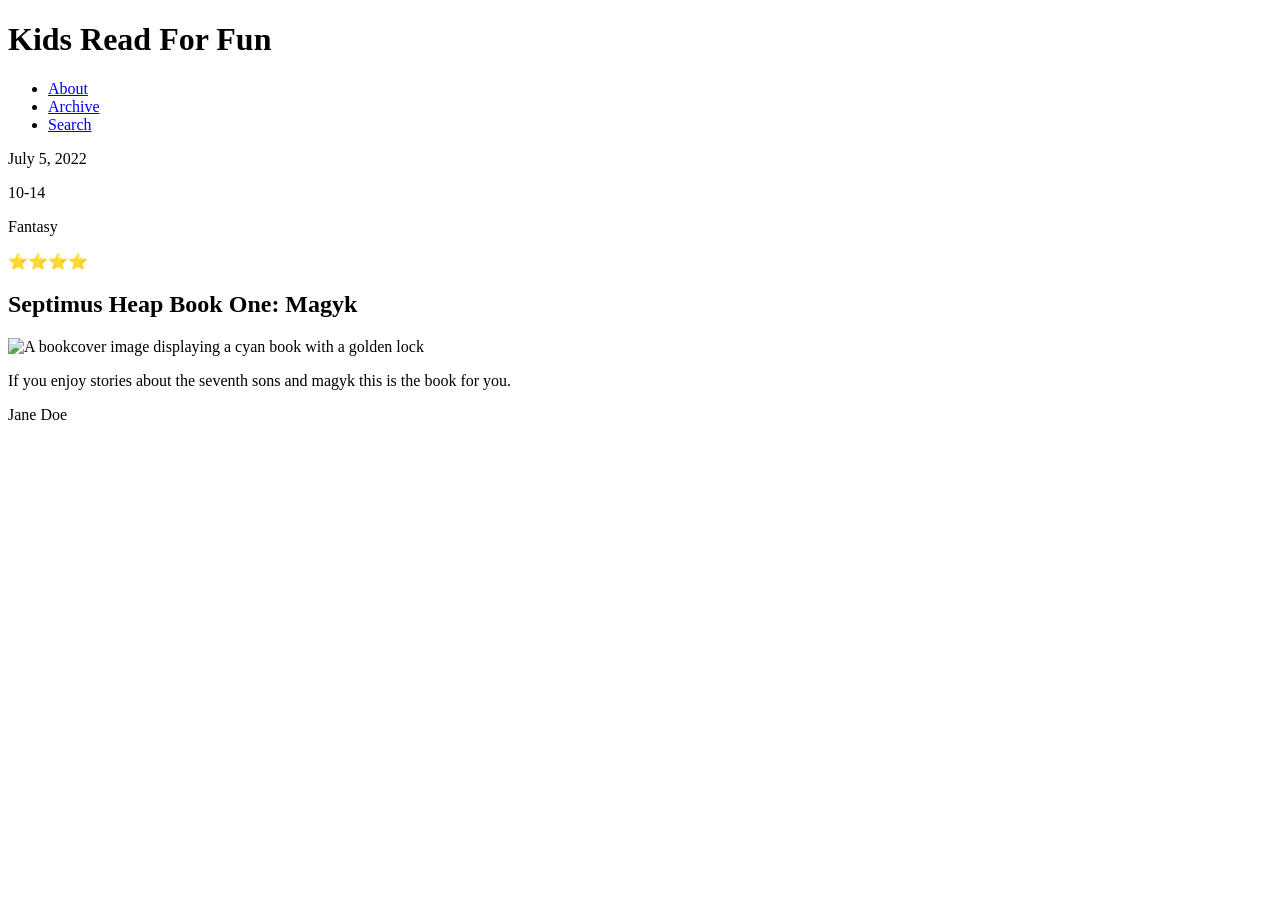
==== blog/index.html @ 445a8f50 "moved blag folder" ====
<!DOCTYPE html>
<html lang="en">

<head>
    <meta charset="UTF-8">
    <meta name="viewport" content="width=device-width, initial-scale=1.0">
    <title>Kids Read For Fun Blog</title>
    <link href="blog.css" type="stylesheet">
    <script src="blog.js" defer></script>
    <meta name="description" content="Prove - Build a Blog">
    <meta name="author" content="Margaret Binns">
</head>

<body>
    <header>
        <h1>Kids Read For Fun</h1>
        <nav aria-label="main menu">
            <ul class="main-nav">
                <li><a href="#">About</a></li>
                <li><a href="#">Archive</a></li>
                <li><a href="#">Search</a></li>
            </ul>
        </nav>
    </header>
    <main id="main-content" role="main">
        <section id="blog-post-list" aria-label="blog posts">
            <article class="blog-post">
                <p aria-label="date posted">July 5, 2022</p>
                <p aria-label="age range">10-14</p>
                <p aria-label="genre">Fantasy</p>
                <p aria-label="rated 4 out of 5 stars" role="img">⭐⭐⭐⭐</p>
                <h2>Septimus Heap Book One: Magyk</h2>
                <img src="https://upload.wikimedia.org/wikipedia/en/5/5f/Magkycover2.jpg" alt="A bookcover image displaying a cyan book with a golden lock">
                <p class="desc">If you enjoy stories about the seventh sons and magyk this is the book for you.</p>
            </article>
        </section>
    </main>
    <footer>
        <p>Jane Doe</p>
    </footer>
</body>

</html>
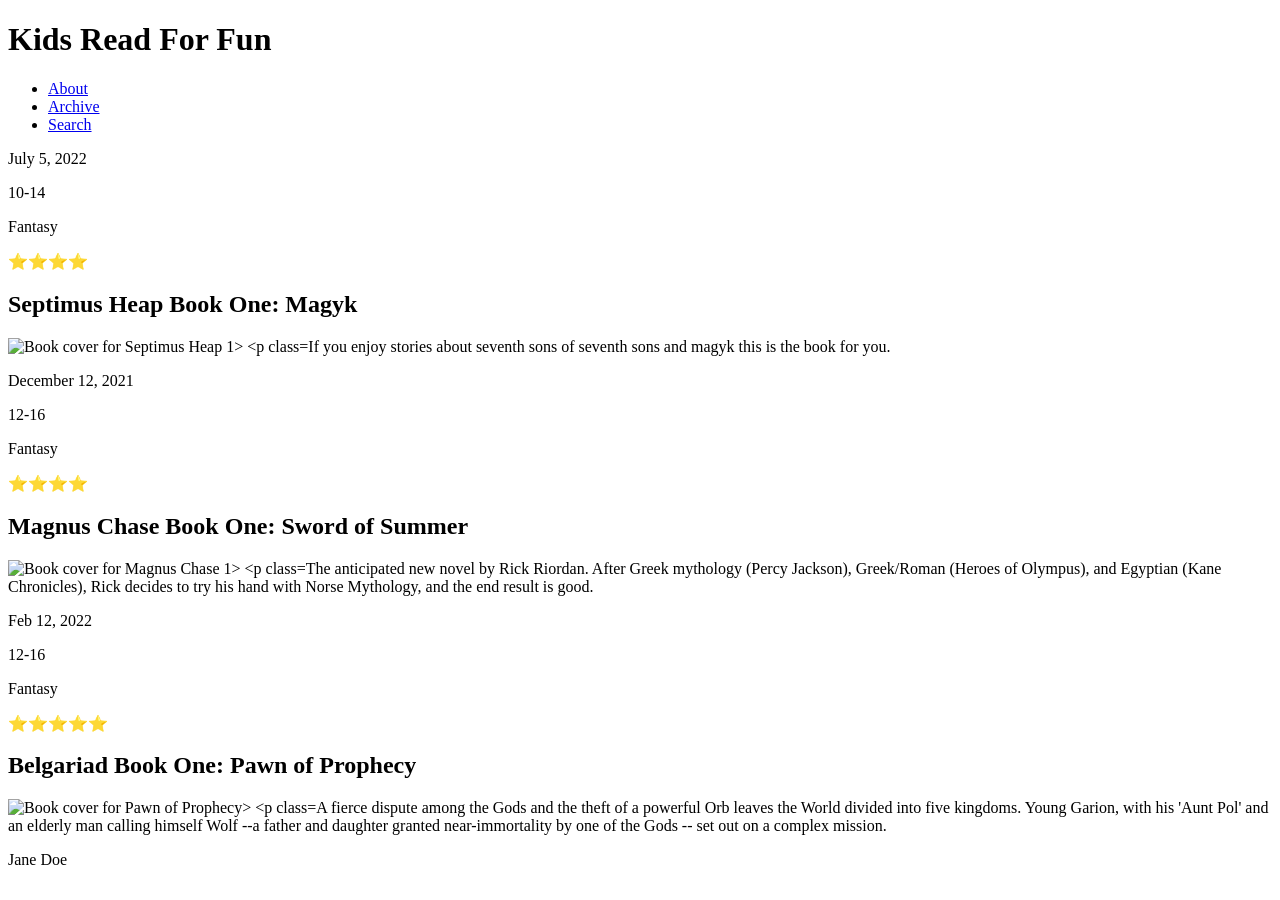
==== commit 7bc537ff: "W06 Prove: Build a Blog part 2" ====
--- a/blog/index.html
+++ b/blog/index.html
@@ -13,7 +13,7 @@
 
 <body>
     <header>
-        <h1>Kids Read For Fun</h1>
+        <h1 class="page-header">Kids Read For Fun</h1>
         <nav aria-label="main menu">
             <ul class="main-nav">
                 <li><a href="#">About</a></li>
@@ -24,7 +24,7 @@
     </header>
     <main id="main-content" role="main">
         <section id="blog-post-list" aria-label="blog posts">
-            <article class="blog-post">
+            <!-- <article class="blog-post">
                 <p aria-label="date posted">July 5, 2022</p>
                 <p aria-label="age range">10-14</p>
                 <p aria-label="genre">Fantasy</p>
@@ -32,7 +32,7 @@
                 <h2>Septimus Heap Book One: Magyk</h2>
                 <img src="https://upload.wikimedia.org/wikipedia/en/5/5f/Magkycover2.jpg" alt="A bookcover image displaying a cyan book with a golden lock">
                 <p class="desc">If you enjoy stories about the seventh sons and magyk this is the book for you.</p>
-            </article>
+            </article> -->
         </section>
     </main>
     <footer>
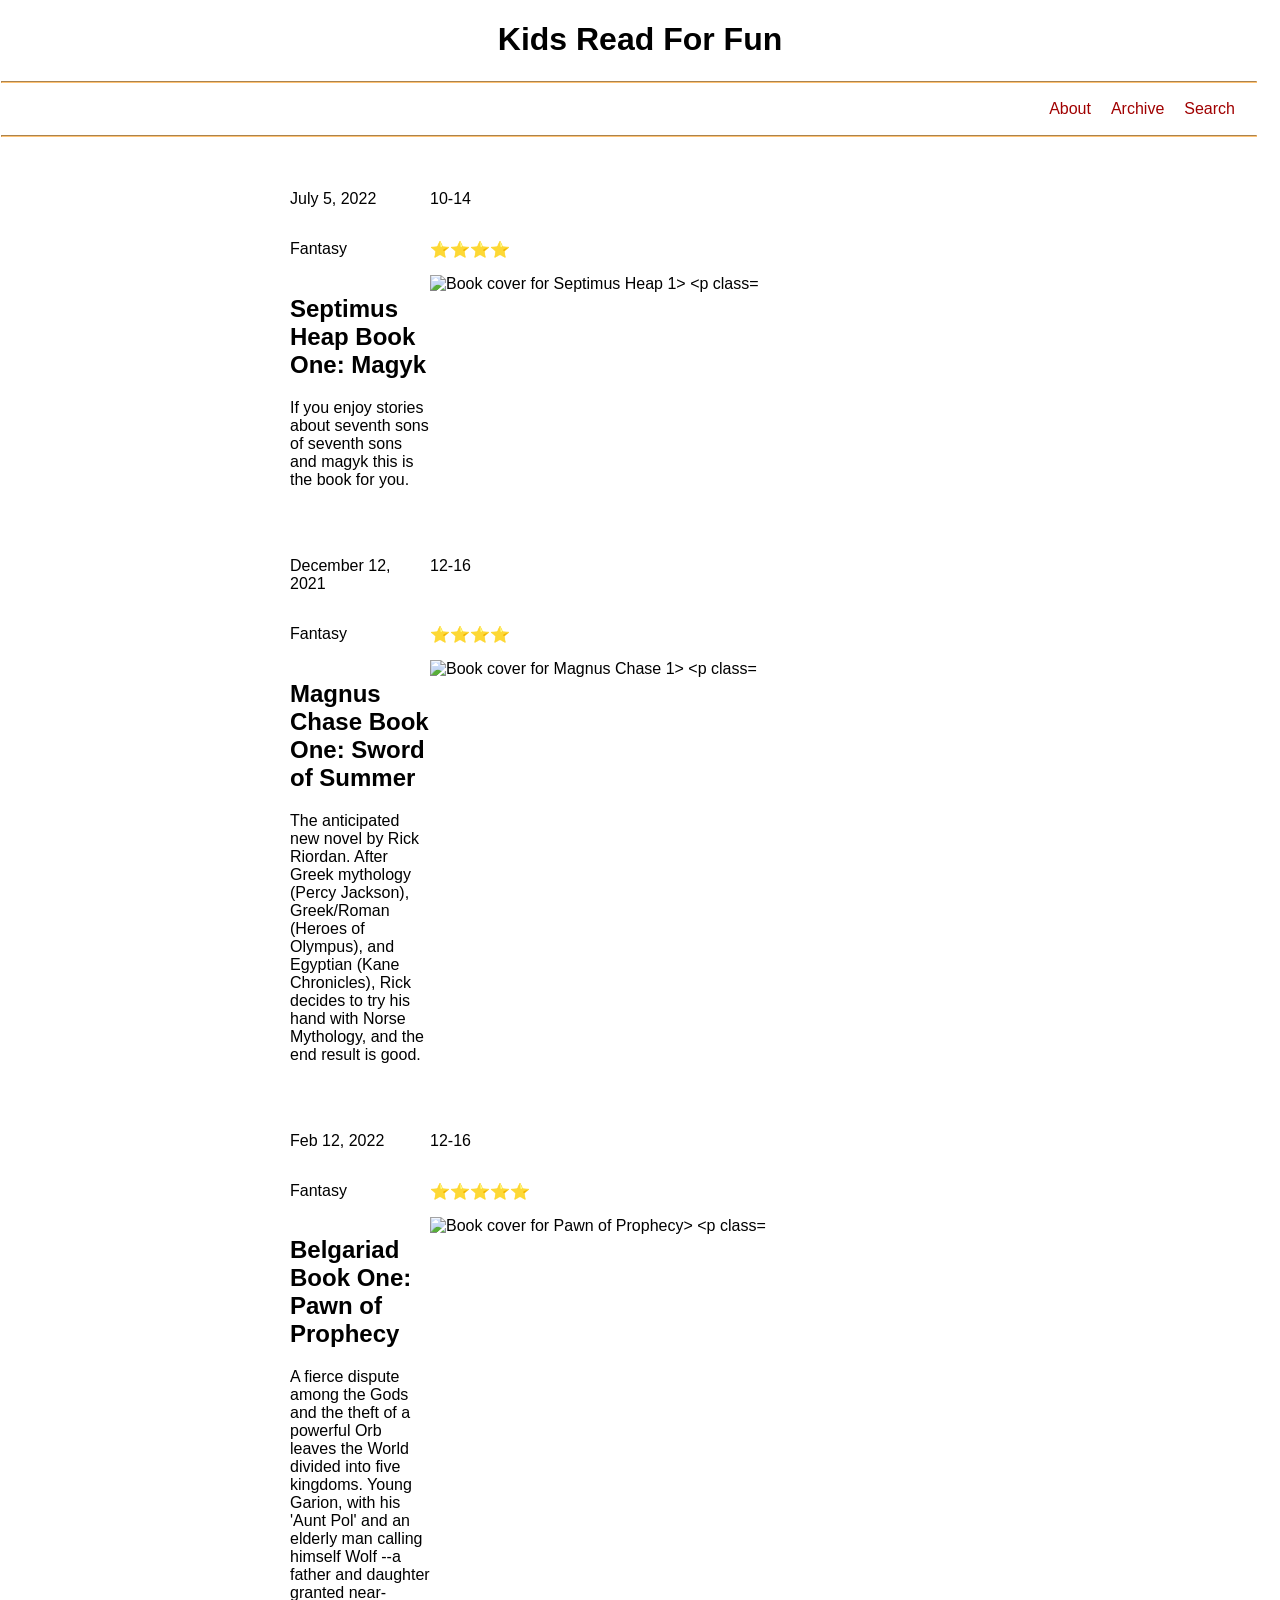
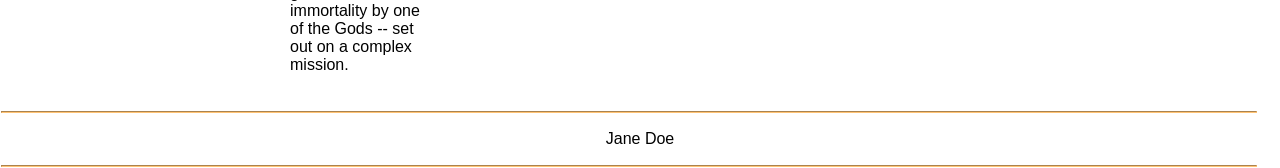
==== commit a432017b: "partial blog css" ====
--- a/blog/index.html
+++ b/blog/index.html
@@ -5,7 +5,7 @@
     <meta charset="UTF-8">
     <meta name="viewport" content="width=device-width, initial-scale=1.0">
     <title>Kids Read For Fun Blog</title>
-    <link href="blog.css" type="stylesheet">
+    <link href="blog.css" rel="stylesheet">
     <script src="blog.js" defer></script>
     <meta name="description" content="Prove - Build a Blog">
     <meta name="author" content="Margaret Binns">
@@ -14,6 +14,7 @@
 <body>
     <header>
         <h1 class="page-header">Kids Read For Fun</h1>
+        <hr>
         <nav aria-label="main menu">
             <ul class="main-nav">
                 <li><a href="#">About</a></li>
@@ -21,6 +22,7 @@
                 <li><a href="#">Search</a></li>
             </ul>
         </nav>
+        <hr>
     </header>
     <main id="main-content" role="main">
         <section id="blog-post-list" aria-label="blog posts">
@@ -36,7 +38,9 @@
         </section>
     </main>
     <footer>
+        <hr>
         <p>Jane Doe</p>
+        <hr>
     </footer>
 </body>
 
--- a/blog/blog.css
+++ b/blog/blog.css
@@ -0,0 +1,54 @@
+body {
+    margin: 0;
+    padding: 0;
+    font-family: Arial, Helvetica, sans-serif;
+}
+
+header,
+main,
+footer {
+    display: grid;
+}
+
+header,
+footer {
+    text-align: center;
+}
+
+hr {
+    width: 98%;
+    border-color: rgb(255, 195, 116);
+    border-width: 1.5px;
+    margin: 1px;
+}
+
+nav {
+    padding-right: 35px;
+}
+
+nav a {
+    padding: 10px;
+    color: rgb(160, 0, 0);
+    text-decoration: none;
+    text-align: right;
+}
+
+.main-nav {
+    display: flex;
+    list-style: none;
+    padding: 0;
+    justify-content: flex-end
+}
+
+.blog-post {
+    display: grid;
+    grid-template-columns: 1fr 4fr;
+    margin-bottom: 25px;
+    padding: 1rem;
+    border-radius: 10px;
+    max-width: 700px;
+    margin: 20px auto;
+}
+
+
+
